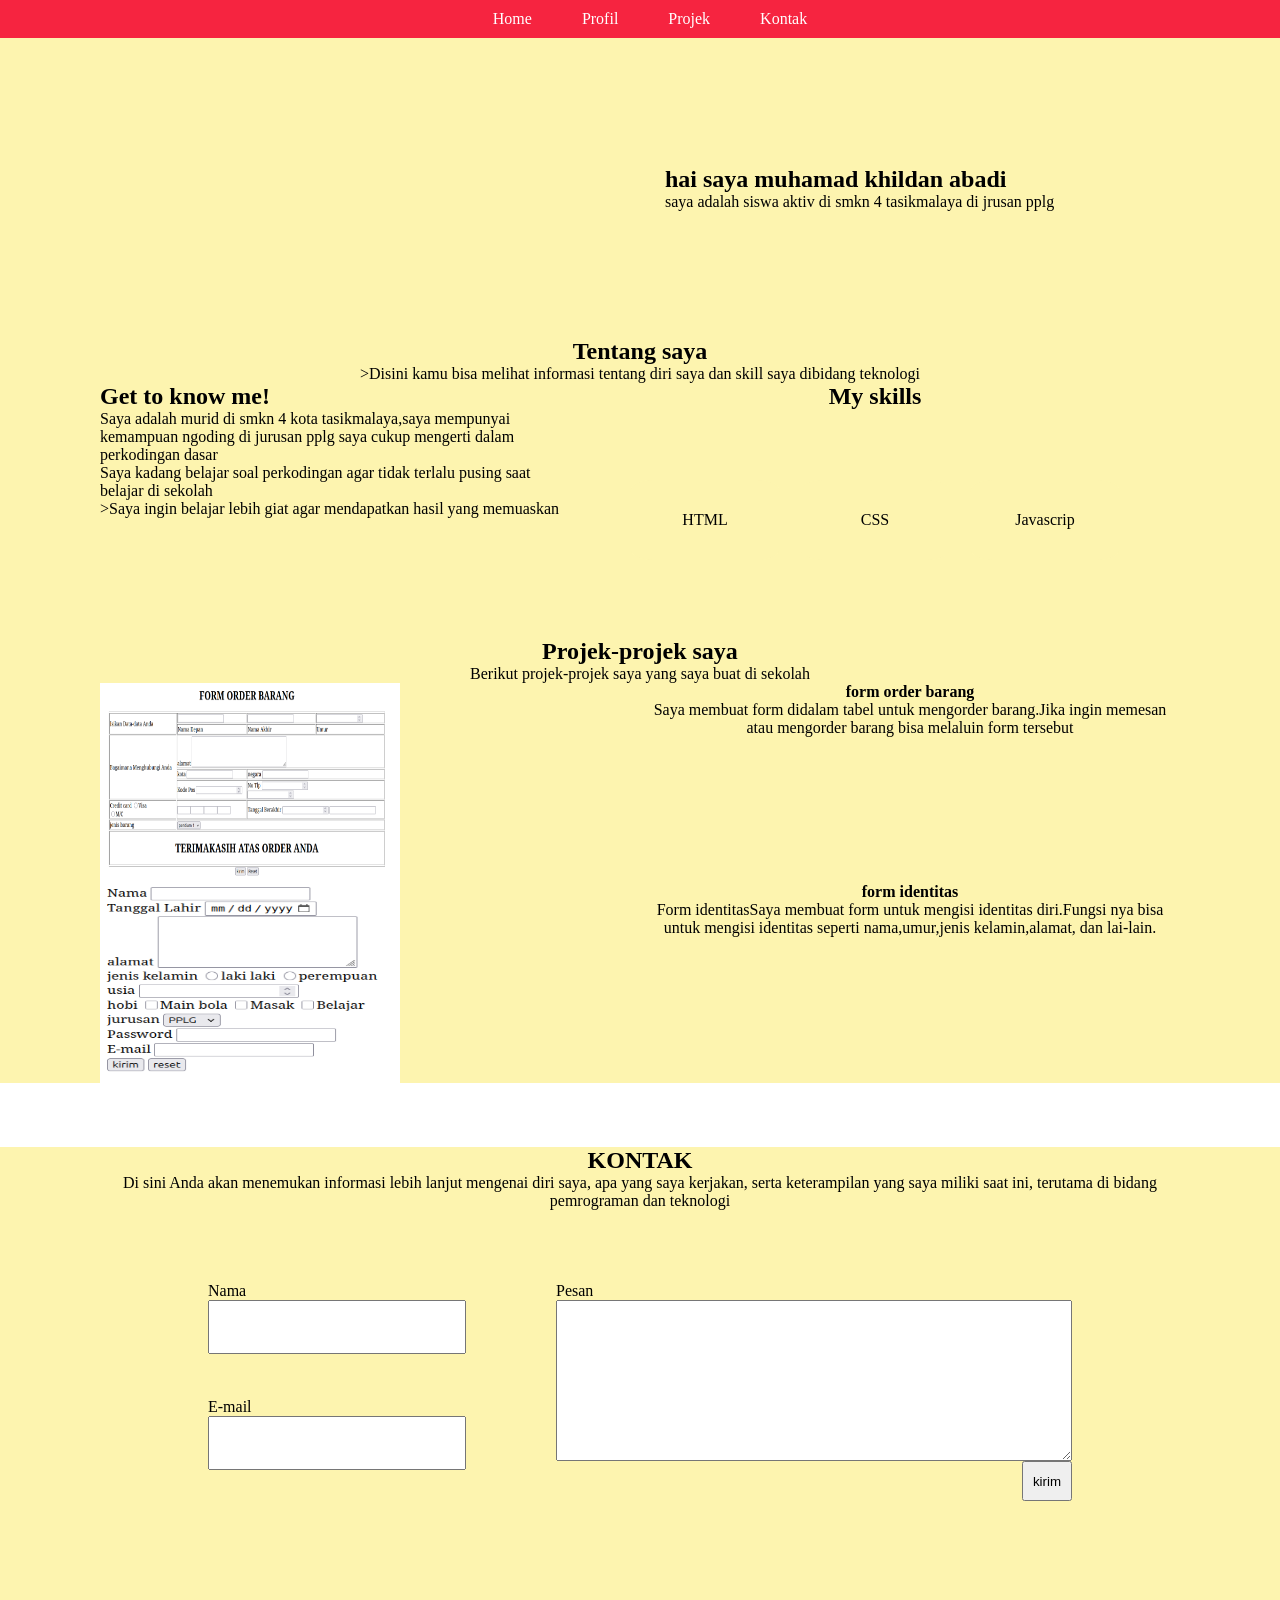
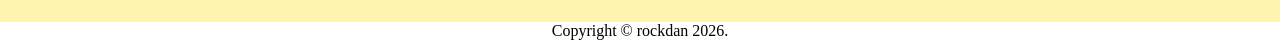
==== index.html @ ea89103b "Rename index1.html to index.html" ====
<!DOCTYPE html>
<html lang="en">
<head>
    <meta charset="UTF-8">
    <meta name="viewport" content="width=device-width, initial-scale=1.0">
    <title>Document</title>
    <link rel="stylesheet" href="gaya1.css">
</head>
<body>
    <div class="container">
        <header>
            <nav>
                <ul>
                    <li><a href="#home">Home</a></li>
                    <li><a href="#profil">Profil</a></li>
                    <li><a href="#projek">Projek</a></li>
                    <li><a href="#kontak">Kontak</a></li>
                </ul>
            </nav>
        </header>
            <section id="home" class="home">
                <div class="foto">
                   <img src="https://scontent-cgk2-1.cdninstagram.com/v/t51.82787-19/818233263_17914199376455446_1594173731014025803_n.jpg?stp=dst-jpg_s150x150_tt6&_nc_cat=106&ig_cache_key=GK8-xTAW50SS3qQ-AEuiWeOPpB8WbmNDAQAB1501500j-ccb7-5&ccb=7-5&_nc_sid=669407&efg=eyJ2ZW5jb2RlX3RhZyI6InByb2ZpbGVfcGljLnd3dy4xMDgwLkMzIn0%3D&_nc_ohc=3BjnI97qiSwQ7kNvwGkzgAD&_nc_oc=Adr5QR2o2m2J8JQYP4VJQwGumxON8H4VNpVLTipBAKa_PJUbNMS_yfsRseBjUzCUJnE&_nc_zt=24&_nc_ht=scontent-cgk2-1.cdninstagram.com&_nc_gid=M4FEuf3Vc2J2TJhcvnvXag&_nc_ss=7ba8c&oh=00_AQQtUcmfH55BgWt-YKdxZhk1FzU0baXivzFo-4LV8W0_8g&oe=6AF1D72F" alt="">
                </div>
                <div class="tentang">
                    <h1>hai saya muhamad khildan abadi</h1>
                    saya adalah siswa aktiv di smkn 4 tasikmalaya di jrusan pplg
                </div>
            </section>
            <section id="profil" class="profil">
                <div class="profilsaya">
                   <h1>Tentang saya</h1>
                   <p>>Disini kamu bisa melihat informasi tentang diri saya dan skill saya dibidang teknologi</p>
                </div>
                <div class="tentang2">
                        
                   <div class="detail saya">
                    <h2>Get to know me!</h2>
                    <p>Saya adalah murid di smkn 4 kota tasikmalaya,saya mempunyai kemampuan ngoding di jurusan pplg saya cukup mengerti dalam perkodingan dasar</p>
                    <p>Saya kadang belajar soal perkodingan agar tidak terlalu pusing saat belajar di sekolah</p>
                    <p>>Saya ingin belajar lebih giat agar mendapatkan hasil yang memuaskan</p>
                   </div>
                
                <div class="myskills">
                        <h2>My skills</h2>
                        <div class="list">
                        <div class="kotak">HTML</div>
                        <div class="kotak">CSS</div>
                        <div class="kotak">Javascrip</div></div>
                </div>
                </div>
            </div>      
            </section>
            <section id="projek" class="projek">
                <div class="projeksaya">
                    <h2>Projek-projek saya</h2>
                    <p>Berikut projek-projek saya yang saya buat di sekolah</p>
                </div>
                <div class="web">
                    <div class="poto"><img src="order.png" alt="" height="200px" width="300px"></div>
                    <div class="website"><p><h4>form order barang</h4>Saya membuat form didalam tabel untuk mengorder barang.Jika ingin memesan atau mengorder barang bisa melaluin form tersebut</p></div>
                </div>
                <div class="web">
                    <div class="poto"><img src="form2.png" alt="" height="200px" width="300px"></div>
                    <div class="website"><p><h4>form identitas</h4>Form identitas</h4>Saya membuat form untuk mengisi identitas diri.Fungsi nya bisa untuk mengisi identitas seperti nama,umur,jenis kelamin,alamat, dan lai-lain.</p></div>
                </div>
                </div>
            </section>
            <section id="kontak" class="kontak">
                <div class="kontak1">
                  <h2>KONTAK</h2>
                    <p>Di sini Anda akan menemukan informasi lebih lanjut mengenai diri saya, apa yang saya kerjakan, serta keterampilan yang saya miliki saat ini, terutama di bidang pemrograman dan teknologi</p>
                </div>
                <div>
                    <div class="balok">
                        <div class="formkanan">
                    <label for="nama">Nama</label>
                    <input type="text" name="nama"><br>
                    <label for="E-mail">E-mail</label>
                    <input type="text" name="E-mail"></div>
                    
                    <div class="formkiri">
                        <label for="Pesan">Pesan</label>
                        <textarea name="pesan"></textarea>
                        <input type="submit" value="kirim" name="kirim">
                    </div>
                    </div>
                </div>
            </section>
            <footer>Copyright &copy; rockdan 2026.</footer>
    </div>
</body>
</html>
---- gaya1.css ----
*{
       margin: 0;
    padding: 0;
}
.container {
    background-color:#FDF4AF ;
}
header {
    width: 100%;
    padding: 10px;
    background-color: #F62440;
}
nav a{
    color: white;
    text-decoration: none;
    display: block;
}
nav ul li a:hover {
    background-color: yellow;
    color: black;
}
nav ul {
    display: flex;
    list-style-type: none;
    align-items: center;
    justify-content: center;
    gap: 50px;
}
section {
    min-height: 300px;
    padding-left: 100px;
    padding-right: 100px;
}
 #home {
    /* background-color: red; */
    display: grid;
    grid-template-columns:1fr 1fr;
    gap: 50px;
    align-items: center;
    justify-content: center;
}
.foto {
    /* background-color: white; */
}
.foto img {
    border-radius: 50%;
}
.tentang {
    /* background-color: black; */
}
footer{
    text-align: center;
}
.profil {
    text-align: center;
}
.tentang2{
    display: grid;
    grid-template-columns: 1fr 1fr;
    text-align: left;
    margin-bottom: 5%;
}
.myskills {
    text-align: center;
}
.list{
    display: flex;
    margin-top: 10px;
    gap: 10ox;
    padding: 50px;
}
.kotak{
    margin: 10px;
    height: 80px;
    width: 150px;
    border-radius: 15%;
    background-color: #FDF4AF;
    justify-content: center;
    align-items: center;
    display: flex;
}
.projek{
    background-color:#FDF4AF;
    text-align: center;
    margin-bottom: 5%;
    display: flex;
    flex-direction: column;
    justify-content: center;
}
.poto {
    background-color: #FDF4AF;
    width: 300px;
    height: 200px;
    grid-template-columns: 1fr 1fr;

}
.web {
    text-align: center;
    display: grid;
    grid-template-columns: 1fr 1fr;
    justify-content: center;
    margin-top: ;
}
.kontak {
    background-color:#FDF4AF;
    margin-bottom: %;
}
.kontak1 {
    text-align: center;
    margin-bottom: 3%;
}
.balok {
    width: 80%;
    height: 300px;
    background-color:#FDF4AF;
    margin: 0 auto;
    padding: 40px;
    grid-template-columns: 1fr 2fr;
    display: grid;
    gap: 90px;
}
.formkanan, .formkiri {
   display: flex;
   flex-direction: column;
}
textarea {
    height: 159px;
    width: 555-=px;

}
input[type=text]{
    height: 50px;
    margin-bottom: 10%;
}
.balok input[type=submit] {
    height: 40px;
    width: 50px;
    align-self: flex-end;
}
footer {
    text-align: center;
}
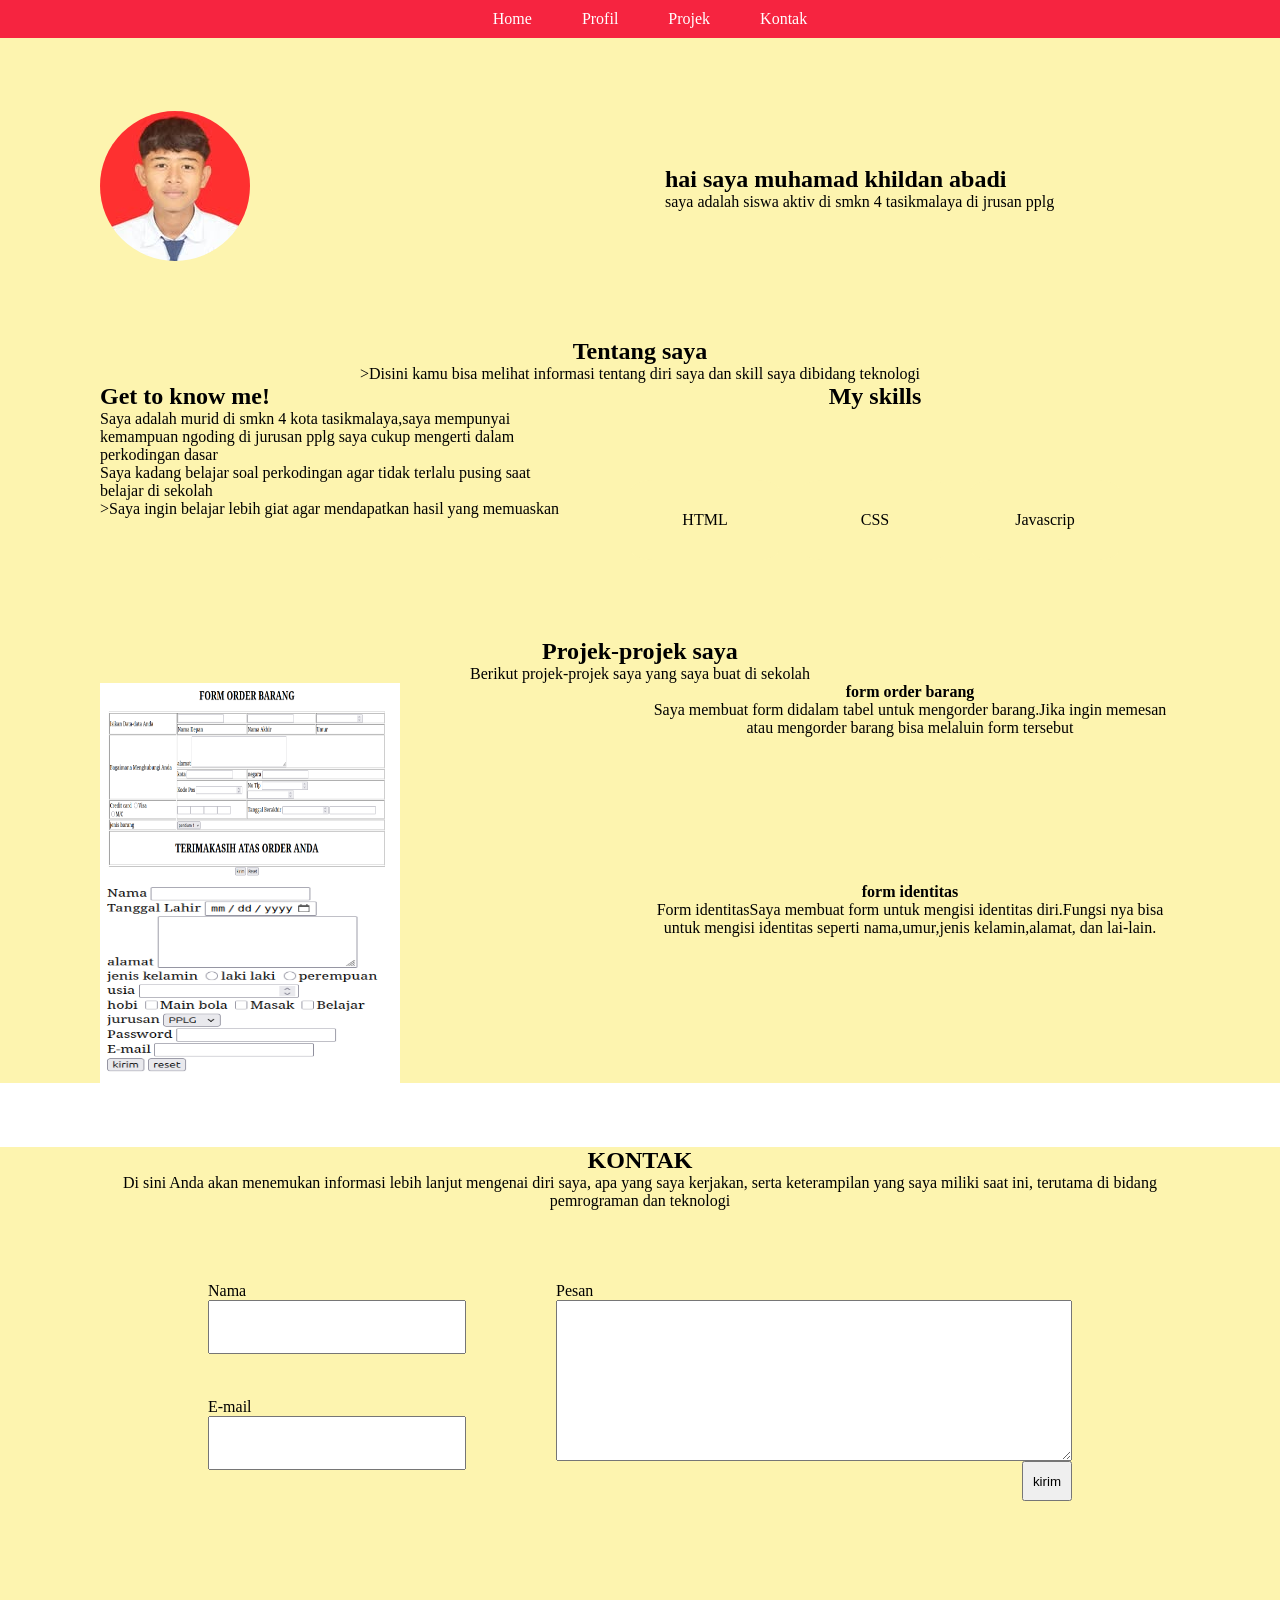
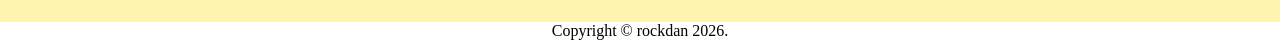
==== commit f8555cf9: "Update index.html" ====
--- a/index.html
+++ b/index.html
@@ -4,7 +4,7 @@
     <meta charset="UTF-8">
     <meta name="viewport" content="width=device-width, initial-scale=1.0">
     <title>Document</title>
-    <link rel="stylesheet" href="gaya1.css">
+    <link rel="stylesheet" href="gaya.css">
 </head>
 <body>
     <div class="container">
@@ -20,7 +20,7 @@
         </header>
             <section id="home" class="home">
                 <div class="foto">
-                   <img src="https://scontent-cgk2-1.cdninstagram.com/v/t51.82787-19/818233263_17914199376455446_1594173731014025803_n.jpg?stp=dst-jpg_s150x150_tt6&_nc_cat=106&ig_cache_key=GK8-xTAW50SS3qQ-AEuiWeOPpB8WbmNDAQAB1501500j-ccb7-5&ccb=7-5&_nc_sid=669407&efg=eyJ2ZW5jb2RlX3RhZyI6InByb2ZpbGVfcGljLnd3dy4xMDgwLkMzIn0%3D&_nc_ohc=3BjnI97qiSwQ7kNvwGkzgAD&_nc_oc=Adr5QR2o2m2J8JQYP4VJQwGumxON8H4VNpVLTipBAKa_PJUbNMS_yfsRseBjUzCUJnE&_nc_zt=24&_nc_ht=scontent-cgk2-1.cdninstagram.com&_nc_gid=M4FEuf3Vc2J2TJhcvnvXag&_nc_ss=7ba8c&oh=00_AQQtUcmfH55BgWt-YKdxZhk1FzU0baXivzFo-4LV8W0_8g&oe=6AF1D72F" alt="">
+                   <img src="khildan.jpg" alt="">
                 </div>
                 <div class="tentang">
                     <h1>hai saya muhamad khildan abadi</h1>
--- a/gaya.css
+++ b/gaya.css
@@ -0,0 +1,142 @@
+*{
+       margin: 0;
+    padding: 0;
+}
+.container {
+    background-color:#FDF4AF ;
+}
+header {
+    width: 100%;
+    padding: 10px;
+    background-color: #F62440;
+}
+nav a{
+    color: white;
+    text-decoration: none;
+    display: block;
+}
+nav ul li a:hover {
+    background-color: yellow;
+    color: black;
+}
+nav ul {
+    display: flex;
+    list-style-type: none;
+    align-items: center;
+    justify-content: center;
+    gap: 50px;
+}
+section {
+    min-height: 300px;
+    padding-left: 100px;
+    padding-right: 100px;
+}
+ #home {
+    /* background-color: red; */
+    display: grid;
+    grid-template-columns:1fr 1fr;
+    gap: 50px;
+    align-items: center;
+    justify-content: center;
+}
+.foto {
+    /* background-color: white; */
+}
+.foto img {
+    border-radius: 50%;
+}
+.tentang {
+    /* background-color: black; */
+}
+footer{
+    text-align: center;
+}
+.profil {
+    text-align: center;
+}
+.tentang2{
+    display: grid;
+    grid-template-columns: 1fr 1fr;
+    text-align: left;
+    margin-bottom: 5%;
+}
+.myskills {
+    text-align: center;
+}
+.list{
+    display: flex;
+    margin-top: 10px;
+    gap: 10ox;
+    padding: 50px;
+}
+.kotak{
+    margin: 10px;
+    height: 80px;
+    width: 150px;
+    border-radius: 15%;
+    background-color: #FDF4AF;
+    justify-content: center;
+    align-items: center;
+    display: flex;
+}
+.projek{
+    background-color:#FDF4AF;
+    text-align: center;
+    margin-bottom: 5%;
+    display: flex;
+    flex-direction: column;
+    justify-content: center;
+}
+.poto {
+    background-color: #FDF4AF;
+    width: 300px;
+    height: 200px;
+    grid-template-columns: 1fr 1fr;
+
+}
+.web {
+    text-align: center;
+    display: grid;
+    grid-template-columns: 1fr 1fr;
+    justify-content: center;
+    margin-top: ;
+}
+.kontak {
+    background-color:#FDF4AF;
+    margin-bottom: %;
+}
+.kontak1 {
+    text-align: center;
+    margin-bottom: 3%;
+}
+.balok {
+    width: 80%;
+    height: 300px;
+    background-color:#FDF4AF;
+    margin: 0 auto;
+    padding: 40px;
+    grid-template-columns: 1fr 2fr;
+    display: grid;
+    gap: 90px;
+}
+.formkanan, .formkiri {
+   display: flex;
+   flex-direction: column;
+}
+textarea {
+    height: 159px;
+    width: 555-=px;
+
+}
+input[type=text]{
+    height: 50px;
+    margin-bottom: 10%;
+}
+.balok input[type=submit] {
+    height: 40px;
+    width: 50px;
+    align-self: flex-end;
+}
+footer {
+    text-align: center;
+}
